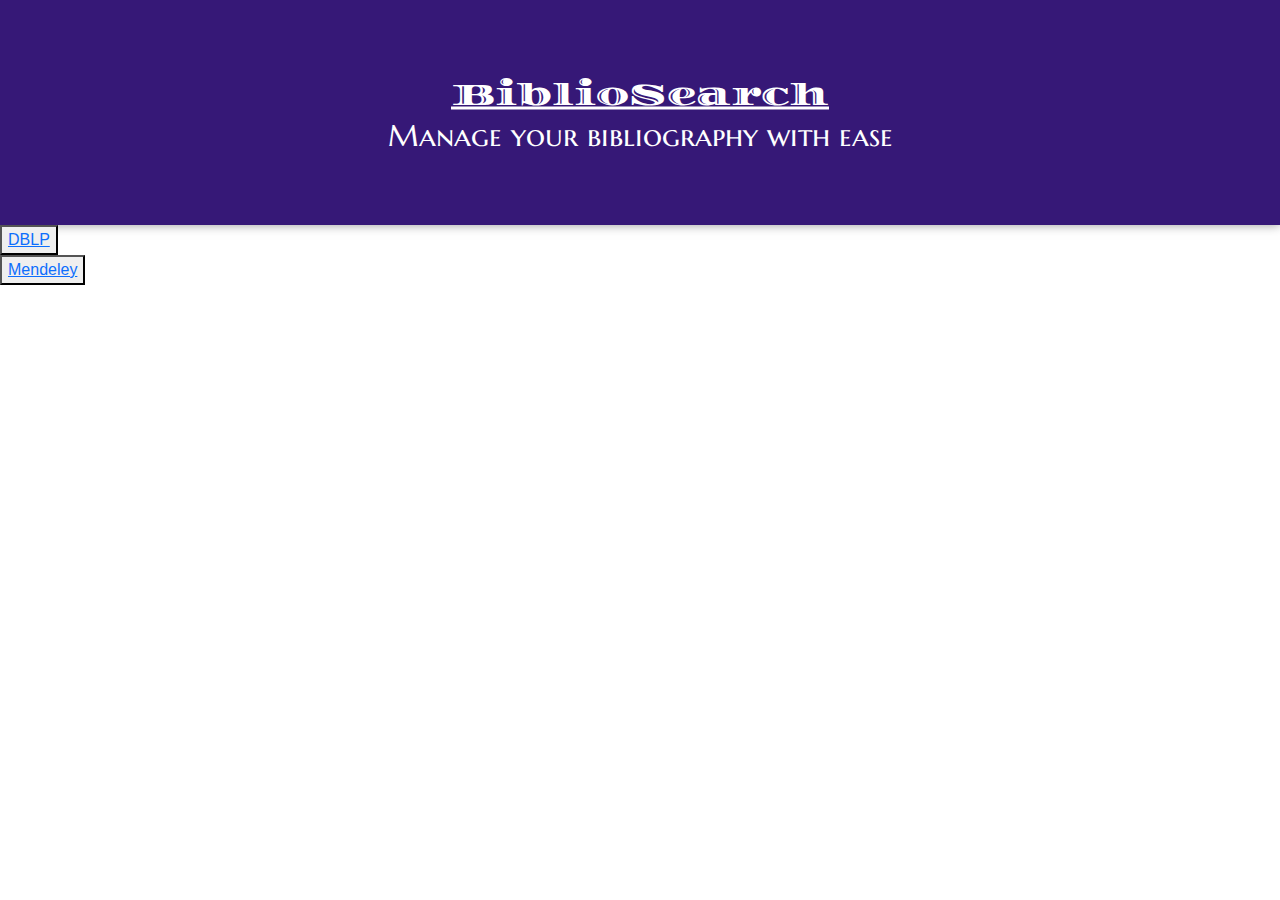
==== index.html @ def5aa13 "Added Homepage index.html" ====
<!DOCTYPE html>
<html>

<head>
	<meta charset="ISO-8859-1">
	<title>BiblioSearch - DBLP Search</title>
	<link href="https://cdn.jsdelivr.net/npm/bootstrap@5.3.3/dist/css/bootstrap.min.css" rel="stylesheet" integrity="sha384-QWTKZyjpPEjISv5WaRU9OFeRpok6YctnYmDr5pNlyT2bRjXh0JMhjY6hW+ALEwIH" crossorigin="anonymous"> 
	<script src="https://cdn.jsdelivr.net/npm/bootstrap@5.3.3/dist/js/bootstrap.bundle.min.js" integrity="sha384-YvpcrYf0tY3lHB60NNkmXc5s9fDVZLESaAA55NDzOxhy9GkcIdslK1eN7N6jIeHz" crossorigin="anonymous"></script>
	<script src="https://ajax.googleapis.com/ajax/libs/jquery/3.7.1/jquery.min.js"></script>
	<link rel="stylesheet" href="standard.css">
</head>

<body>

	<header>
	<div id="header-elements">
		<a id="logo">BiblioSearch</a>
		<h2 id="tag-line">Manage your bibliography with ease</h2>
	</div>
	</header>
	
	<section id ="content">
	
	<div id="dblp-div">
		<button id="dblp-button">
			<a href="dblp-search">
				DBLP
			</a>
		</button>
	</div>
	
	<div id="mendeley-div">
		<button id="mendeley-button">
			<a href="mendeley-search">
				Mendeley
			</a>
		</button>
	</div>
	
	</section>

	<p></p>
	<footer>
	</footer>

</body>
</html>
---- standard.css ----
@charset "ISO-8859-1";
		@import url('https://fonts.googleapis.com/css2?family=Diplomata&display=swap');
		@import url('https://fonts.googleapis.com/css2?family=Marcellus+SC&display=swap');
		@import url('https://fonts.googleapis.com/css2?family=Playfair+Display:ital,wght@0,400..900;1,400..900&display=swap');

body {
	background-color : #ededed;
	font-family : "Open Sans", sans-serif;
	background-color : white;
	position: relative;
	min-height: 100vh;
}

h1 {padding: 40px; text-align: center; font-size: 1.5em;}

li a {text-decoration : none; color : #2d2f31;}

nav {
  width : 300px; 
  background: #d9d9d9;
  margin : 40px auto; 
}

header {
	height: 25vh;
	text-align: center;
	color: white;
	background-color: #361877;
	align-items: center;
	width: 100%;     
    z-index: 101;     /* put the header in fronnt of the left menu bar */
    box-shadow: 0 0 10px rgba(128,128,128,.8); /*shadow */
}

li {
	align-items: left;
	text-align: left;
}

table {
	border: 2px solid #361877;
}

th {
	background-color: #361877;
	color: white;
}

/*#results__result-list {
	border-right: 2px solid #361877;
}*/

footer {
	text-align: center;
	color: white;
	background-color: black;
	position: absolute; 
    bottom: 0; 
    left: 0; 
    z-index: 10;
    width: 100%;
    padding: 10px;
    display: none;
}

.basic-list {
  text-align: center;
  padding: 0;
  list-style-type: none;
}

.basic-list li {padding : 30px;}

.basic-list li {padding : 30px;}

.advanced-search__list__label {
	width: 30%;
	text-align: right;
	font-weight: bold;
}

.result-item {
	text-align: left;
	display: flex;
	align-items: center;
}

.result-item__options{
	width: 15%;
	text-align: center;
	display: flex;
	align-items: center;
}

.result-item__options--right{
	width: 15%;
	text-align: center;
	display: block;
	align-items: right;
}

.result-item__options * {
	margin-right: auto;
}

.result-item__checkbox{
	height: 20px;
	width: 20px;
}

.icon-button{
	 border:0;
     background:none;
     height: 25px;
	 width: 25px;
}

.unformatted-button{
	 border:0;
     background:none;
     margin-left: 5%;
}

.icon-button:focus{
	 background-color:gray;
}

.result-item__title-span{
	width: 80%;
	max-width: 80%;
	text-align: center;
}

.result-item__title{
	width: fit-content;
	font-weight: bold;
	display: block;
	margin-left: 20px;
	text-align: left;
}

.result-item__info__span{
	width: 100%;
	display: inline-block;
}

.result-item__info--date{
	width: 50%;
}

.result-item__info--venue{
	width: 50%;
}

.result-item__title--error{
	width: fit-content;
	font-weight: bold;
	display: block;
	margin-left: 20px;
	text-align: left;
	color: red;
}

.result-item__publisher-title{
	width: fit-content;
	font-weight: bold;
	display: block;
	margin-left: 20px;
	text-align: center;
}

.result-item__title:visited{
	color:black;
}

.result-item__select-button{
	width: fit-content;
	font-weight: bold;
	display: block;
	margin: auto;
	text-align: right;
}

.selected-item {
	text-align: left;
	display: flex;
	align-items: center;
}

.selected-page button {
	background-color: #361877;
	color: white;
}

.left-side-td{
	border-left: 2px solid #361877;
}

.right-side-td{
	border-left: 2px solid #361877;
}

.testdiv{
	text-align: center;
}

#header-elements{
	margin: 0;
	position: relative;
	top: 50%;
	left: 50%;
	transform: translate(-50%, -50%);
}

#logo {
	font-family: "Diplomata", serif;
    font-weight: 400;
    font-size: 30px;
    font-style: normal;
    text-decoration: underline
    }
    
#tag-line {
	font-family: "Marcellus SC", serif;
  	font-weight: 400;
  	font-size: 30px;
  	font-style: normal;
}

#touch {position: absolute; opacity: 0; max-height: 0px; width: 0px; background-color: #361877;}    

#touch:checked + #advanced-search__list {max-height:1000px; transition: max-height .4s ease-in;}

#search-elements {
	margin-top: auto;
	margin-bottom: 30px;
}

#search-bar {
	display: flex;
	justify-content: center;
	align-items: center;
	width: 100hv;
}

#title {
	font-family: "Playfair Display", serif;
  	font-optical-sizing: auto;
  	font-weight: bold;
  	font-size: 36px;
  	font-style: normal;
	text-align: center;
}

#search-bar__method-select {
	max-width: 130px;
	min-width: 75px;
}

#text-input__div {
	width: 33%;
	min-width: 33%
}

#search-bar__search-button {
	background-color: #361877;
}

#advanced-search__elements {
	background-color: white;
	align-items: center;
	margin: auto;
  	width: 33%;
  	min-width: 400px;
  	border: 2px solid #361877;
}
#advanced-search__button {
	background-color: #361877;
	width: 100vh;
	height: 100%;
	display: flex;
  	justify-content: center;
  	align-items: center;
  	width: 100%;
  	height: 100%;
}

#advanced-search__span {
	color : white;
  	font-size : 1.2em;
  	font-variant : small-caps;
  	cursor : pointer;
  	display: block;
	background-color: #361877;
  	justify-content: center;
 	align-items: center;
 	width: 100%;
 	height: 100%;
 	text-align: center;
}

#advanced-search__span::after {
  float: right;
  right: 10%;
  content:"";
}

#advanced-search__dropdown-arrow {
	transform: scaleX(-1);
	transform: scaleY(-1);
	transition: all ease-in-out .3s;
}

.flipped {
	transform: scaleX(2);
	transform: scaleY(2);
}

#results-number-input{
	width: 40%;
	display: inline-block;
	margin-left: 20px;
}

#touch:checked ~ #advanced-search__dropdown-arrow {
  transform: rotate(-180deg);
}

#results-elements{
	border-collapse: collapse;
	background-color: white;
	align-items: center;
	margin: auto;
  	width: 80%;
  	min-width: 400px;
  	margin-top: 50px;
  	text-align: center;
}

#results__result-column{
	width: 65%;
}

#results__selected-column{
	width: 35%;
}

#advanced-search__list {
  clear:both;
  width:100%;
  max-height:0px;
  overflow: hidden;
  transition: max-height .4s ease-out;
  margin-bottom:0;
}

#results__result-list {
text-align: center;
}

#results__selected-td{
	height: 400px;
}

#results__selected-list{
	text-align: center;
	display: block;
	max-height: fit-content;
	height: 100%;
	margin: 0px;
	padding: 0px;
	max-height: 100%;
	overflow-y: scroll;
	
}

#results__options-row{
	padding: 20px;
	padding-bottom: 10px;
}

#result-filters{
	text-align: left;
	display: flex;
	align-items: center;
}

#result-filters__button{
	font-size: 12px;
	padding: 0px;
	margin: 10px;
	background-color: #361877;
	color: white;
	display: inline-block;
}

#result-pagination{
	width: 80%;
}

#pagination-list{
	padding: 0px;
	margin: 0px;
}

.page-link {
	font-size: 12px;
	margin: auto;
	padding: auto;
	color: #361877;
}

#results__selected-list {
text-align: center;
}

#file-upload-input {
	display: none;
}
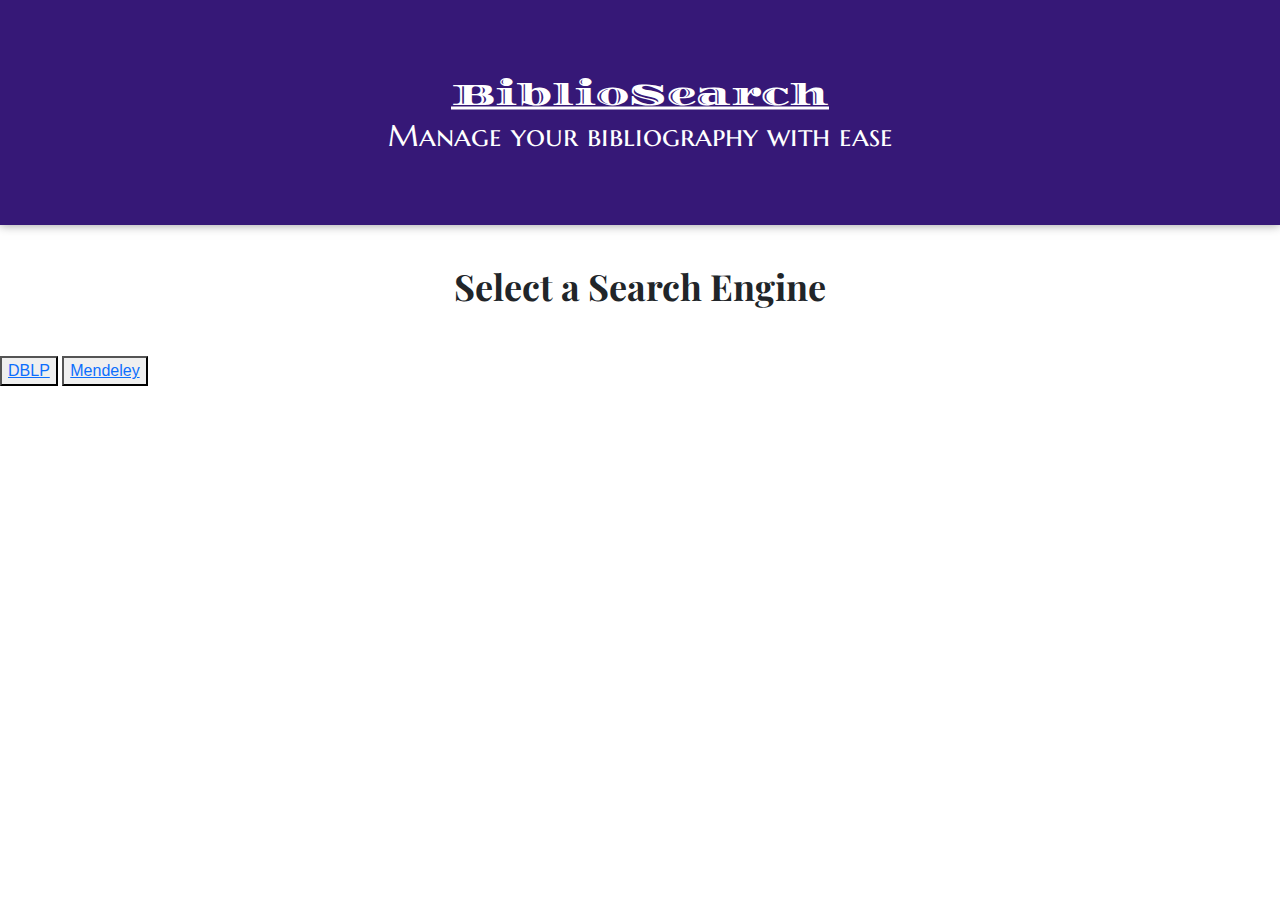
==== commit 93bc72e6: "Added new layout elements index.html" ====
--- a/index.html
+++ b/index.html
@@ -7,7 +7,7 @@
 	<link href="https://cdn.jsdelivr.net/npm/bootstrap@5.3.3/dist/css/bootstrap.min.css" rel="stylesheet" integrity="sha384-QWTKZyjpPEjISv5WaRU9OFeRpok6YctnYmDr5pNlyT2bRjXh0JMhjY6hW+ALEwIH" crossorigin="anonymous"> 
 	<script src="https://cdn.jsdelivr.net/npm/bootstrap@5.3.3/dist/js/bootstrap.bundle.min.js" integrity="sha384-YvpcrYf0tY3lHB60NNkmXc5s9fDVZLESaAA55NDzOxhy9GkcIdslK1eN7N6jIeHz" crossorigin="anonymous"></script>
 	<script src="https://ajax.googleapis.com/ajax/libs/jquery/3.7.1/jquery.min.js"></script>
-	<link rel="stylesheet" href="standard.css">
+	<link rel="stylesheet" href="style/standard.css">
 </head>
 
 <body>
@@ -21,21 +21,27 @@
 	
 	<section id ="content">
 	
-	<div id="dblp-div">
-		<button id="dblp-button">
-			<a href="dblp-search">
-				DBLP
-			</a>
-		</button>
-	</div>
-	
-	<div id="mendeley-div">
-		<button id="mendeley-button">
-			<a href="mendeley-search">
-				Mendeley
-			</a>
-		</button>
-	</div>
+		<div id="title_div">
+		<h1 id="title">Select a Search Engine</h1>
+		</div>
+		
+		<div id="search-engines_div">
+		<span id="dblp-div">
+			<button id="dblp-button">
+				<a href="dblp-search">
+					DBLP
+				</a>
+			</button>
+		</span>
+		
+		<span id="mendeley-div">
+			<button id="mendeley-button">
+				<a href="mendeley-search">
+					Mendeley
+				</a>
+			</button>
+		</span>
+		</div>
 	
 	</section>
 
--- a/style/standard.css
+++ b/style/standard.css
@@ -0,0 +1,424 @@
+@charset "ISO-8859-1";
+		@import url('https://fonts.googleapis.com/css2?family=Diplomata&display=swap');
+		@import url('https://fonts.googleapis.com/css2?family=Marcellus+SC&display=swap');
+		@import url('https://fonts.googleapis.com/css2?family=Playfair+Display:ital,wght@0,400..900;1,400..900&display=swap');
+
+body {
+	background-color : #ededed;
+	font-family : "Open Sans", sans-serif;
+	background-color : white;
+	position: relative;
+	min-height: 100vh;
+}
+
+h1 {padding: 40px; text-align: center; font-size: 1.5em;}
+
+li a {text-decoration : none; color : #2d2f31;}
+
+nav {
+  width : 300px; 
+  background: #d9d9d9;
+  margin : 40px auto; 
+}
+
+header {
+	height: 25vh;
+	text-align: center;
+	color: white;
+	background-color: #361877;
+	align-items: center;
+	width: 100%;     
+    z-index: 101;     /* put the header in fronnt of the left menu bar */
+    box-shadow: 0 0 10px rgba(128,128,128,.8); /*shadow */
+}
+
+li {
+	align-items: left;
+	text-align: left;
+}
+
+table {
+	border: 2px solid #361877;
+}
+
+th {
+	background-color: #361877;
+	color: white;
+}
+
+/*#results__result-list {
+	border-right: 2px solid #361877;
+}*/
+
+footer {
+	text-align: center;
+	color: white;
+	background-color: black;
+	position: absolute; 
+    bottom: 0; 
+    left: 0; 
+    z-index: 10;
+    width: 100%;
+    padding: 10px;
+    display: none;
+}
+
+.basic-list {
+  text-align: center;
+  padding: 0;
+  list-style-type: none;
+}
+
+.basic-list li {padding : 30px;}
+
+.basic-list li {padding : 30px;}
+
+.advanced-search__list__label {
+	width: 30%;
+	text-align: right;
+	font-weight: bold;
+}
+
+.result-item {
+	text-align: left;
+	display: flex;
+	align-items: center;
+}
+
+.result-item__options{
+	width: 15%;
+	text-align: center;
+	display: flex;
+	align-items: center;
+}
+
+.result-item__options--right{
+	width: 15%;
+	text-align: center;
+	display: block;
+	align-items: right;
+}
+
+.result-item__options * {
+	margin-right: auto;
+}
+
+.result-item__checkbox{
+	height: 20px;
+	width: 20px;
+}
+
+.icon-button{
+	 border:0;
+     background:none;
+     height: 25px;
+	 width: 25px;
+}
+
+.unformatted-button{
+	 border:0;
+     background:none;
+     margin-left: 5%;
+}
+
+.icon-button:focus{
+	 background-color:gray;
+}
+
+.result-item__title-span{
+	width: 80%;
+	max-width: 80%;
+	text-align: center;
+}
+
+.result-item__title{
+	width: fit-content;
+	font-weight: bold;
+	display: block;
+	margin-left: 20px;
+	text-align: left;
+}
+
+.result-item__info__span{
+	width: 100%;
+	display: inline-block;
+}
+
+.result-item__info--date{
+	width: 50%;
+}
+
+.result-item__info--venue{
+	width: 50%;
+}
+
+.result-item__title--error{
+	width: fit-content;
+	font-weight: bold;
+	display: block;
+	margin-left: 20px;
+	text-align: left;
+	color: red;
+}
+
+.result-item__publisher-title{
+	width: fit-content;
+	font-weight: bold;
+	display: block;
+	margin-left: 20px;
+	text-align: center;
+}
+
+.result-item__title:visited{
+	color:black;
+}
+
+.result-item__select-button{
+	width: fit-content;
+	font-weight: bold;
+	display: block;
+	margin: auto;
+	text-align: right;
+}
+
+.selected-item {
+	text-align: left;
+	display: flex;
+	align-items: center;
+}
+
+.selected-page button {
+	background-color: #361877;
+	color: white;
+}
+
+.left-side-td{
+	border-left: 2px solid #361877;
+}
+
+.right-side-td{
+	border-left: 2px solid #361877;
+}
+
+.testdiv{
+	text-align: center;
+}
+
+#header-elements{
+	margin: 0;
+	position: relative;
+	top: 50%;
+	left: 50%;
+	transform: translate(-50%, -50%);
+}
+
+#logo {
+	font-family: "Diplomata", serif;
+    font-weight: 400;
+    font-size: 30px;
+    font-style: normal;
+    text-decoration: underline
+    }
+    
+#tag-line {
+	font-family: "Marcellus SC", serif;
+  	font-weight: 400;
+  	font-size: 30px;
+  	font-style: normal;
+}
+
+#touch {position: absolute; opacity: 0; max-height: 0px; width: 0px; background-color: #361877;}    
+
+#touch:checked + #advanced-search__list {max-height:1000px; transition: max-height .4s ease-in;}
+
+#search-elements {
+	margin-top: auto;
+	margin-bottom: 30px;
+}
+
+#search-bar {
+	display: flex;
+	justify-content: center;
+	align-items: center;
+	width: 100hv;
+}
+
+#title {
+	font-family: "Playfair Display", serif;
+  	font-optical-sizing: auto;
+  	font-weight: bold;
+  	font-size: 36px;
+  	font-style: normal;
+	text-align: center;
+}
+
+#search-bar__method-select {
+	max-width: 130px;
+	min-width: 75px;
+}
+
+#search-bar__limit-select {
+	max-width: 130px;
+	min-width: 75px;
+}
+
+#text-input__div {
+	width: 33%;
+	min-width: 33%
+}
+
+#search-bar__search-button {
+	background-color: #361877;
+}
+
+#advanced-search__elements {
+	background-color: white;
+	align-items: center;
+	margin: auto;
+  	width: 33%;
+  	min-width: 400px;
+  	border: 2px solid #361877;
+}
+#advanced-search__button {
+	background-color: #361877;
+	width: 100vh;
+	height: 100%;
+	display: flex;
+  	justify-content: center;
+  	align-items: center;
+  	width: 100%;
+  	height: 100%;
+}
+
+#advanced-search__span {
+	color : white;
+  	font-size : 1.2em;
+  	font-variant : small-caps;
+  	cursor : pointer;
+  	display: block;
+	background-color: #361877;
+  	justify-content: center;
+ 	align-items: center;
+ 	width: 100%;
+ 	height: 100%;
+ 	text-align: center;
+}
+
+#advanced-search__span::after {
+  float: right;
+  right: 10%;
+  content:"";
+}
+
+#advanced-search__dropdown-arrow {
+	transform: scaleX(-1);
+	transform: scaleY(-1);
+	transition: all ease-in-out .3s;
+}
+
+.flipped {
+	transform: scaleX(2);
+	transform: scaleY(2);
+}
+
+#results-number-input{
+	width: 40%;
+	display: inline-block;
+	margin-left: 20px;
+}
+
+#touch:checked ~ #advanced-search__dropdown-arrow {
+  transform: rotate(-180deg);
+}
+
+#results-elements{
+	border-collapse: collapse;
+	background-color: white;
+	align-items: center;
+	margin: auto;
+  	width: 80%;
+  	min-width: 400px;
+  	margin-top: 50px;
+  	text-align: center;
+}
+
+#results__result-column{
+	width: 65%;
+}
+
+#results__selected-column{
+	width: 35%;
+}
+
+#advanced-search__list {
+  clear:both;
+  width:100%;
+  max-height:0px;
+  overflow: hidden;
+  transition: max-height .4s ease-out;
+  margin-bottom:0;
+}
+
+#results__result-list {
+text-align: center;
+}
+
+#results__selected-td{
+	height: 400px;
+}
+
+#results__selected-list{
+	text-align: center;
+	display: block;
+	max-height: fit-content;
+	height: 100%;
+	margin: 0px;
+	padding: 0px;
+	max-height: 100%;
+	overflow-y: scroll;
+	
+}
+
+#results__options-row{
+	padding: 20px;
+	padding-bottom: 10px;
+}
+
+#result-filters{
+	text-align: left;
+	display: flex;
+	align-items: center;
+}
+
+#result-filters__button{
+	font-size: 12px;
+	padding: 0px;
+	margin: 10px;
+	background-color: #361877;
+	color: white;
+	display: inline-block;
+}
+
+#result-pagination{
+	width: 80%;
+}
+
+#pagination-list{
+	padding: 0px;
+	margin: 0px;
+}
+
+.page-link {
+	font-size: 12px;
+	margin: auto;
+	padding: auto;
+	color: #361877;
+}
+
+#results__selected-list {
+text-align: center;
+}
+
+#file-upload-input {
+	display: none;
+}
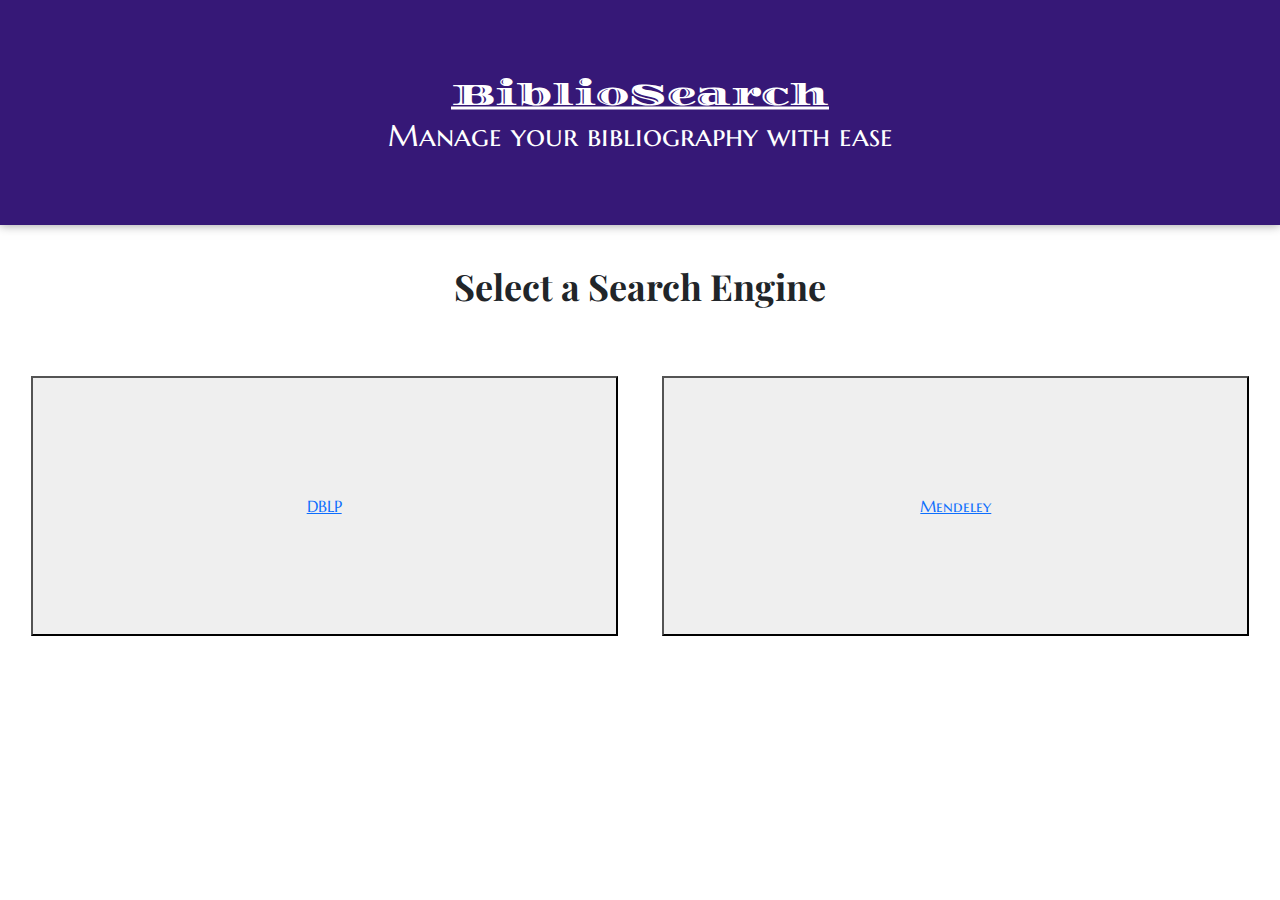
==== commit 94cc57b2: "gave labels the engine-label class index.html" ====
--- a/index.html
+++ b/index.html
@@ -26,17 +26,17 @@
 		</div>
 		
 		<div id="search-engines_div">
-		<span id="dblp-div">
-			<button id="dblp-button">
-				<a href="dblp-search">
+		<span class="engine-div">
+			<button class="engine-button">
+				<a class="engine-label" href="dblp-search">
 					DBLP
 				</a>
 			</button>
 		</span>
 		
-		<span id="mendeley-div">
-			<button id="mendeley-button">
-				<a href="mendeley-search">
+		<span class="engine-div">
+			<button class="engine-button">
+				<a class="engine-label" href="mendeley-search">
 					Mendeley
 				</a>
 			</button>
--- a/style/standard.css
+++ b/style/standard.css
@@ -422,3 +422,29 @@
 #file-upload-input {
 	display: none;
 }
+
+.engine-div{
+	height: 100%;
+	width: 49%;
+	display: inline-block;
+	padding: 20px;
+}
+
+.engine-button{
+	height: 100%;
+	width: 100%;
+	display: inline-block;
+}
+
+.engine-label{
+	font-family: "Marcellus SC", serif;
+}
+
+#search-engines_div{
+	height:100%;
+	text-align:center;
+}
+
+#content{
+	height:300px;
+}
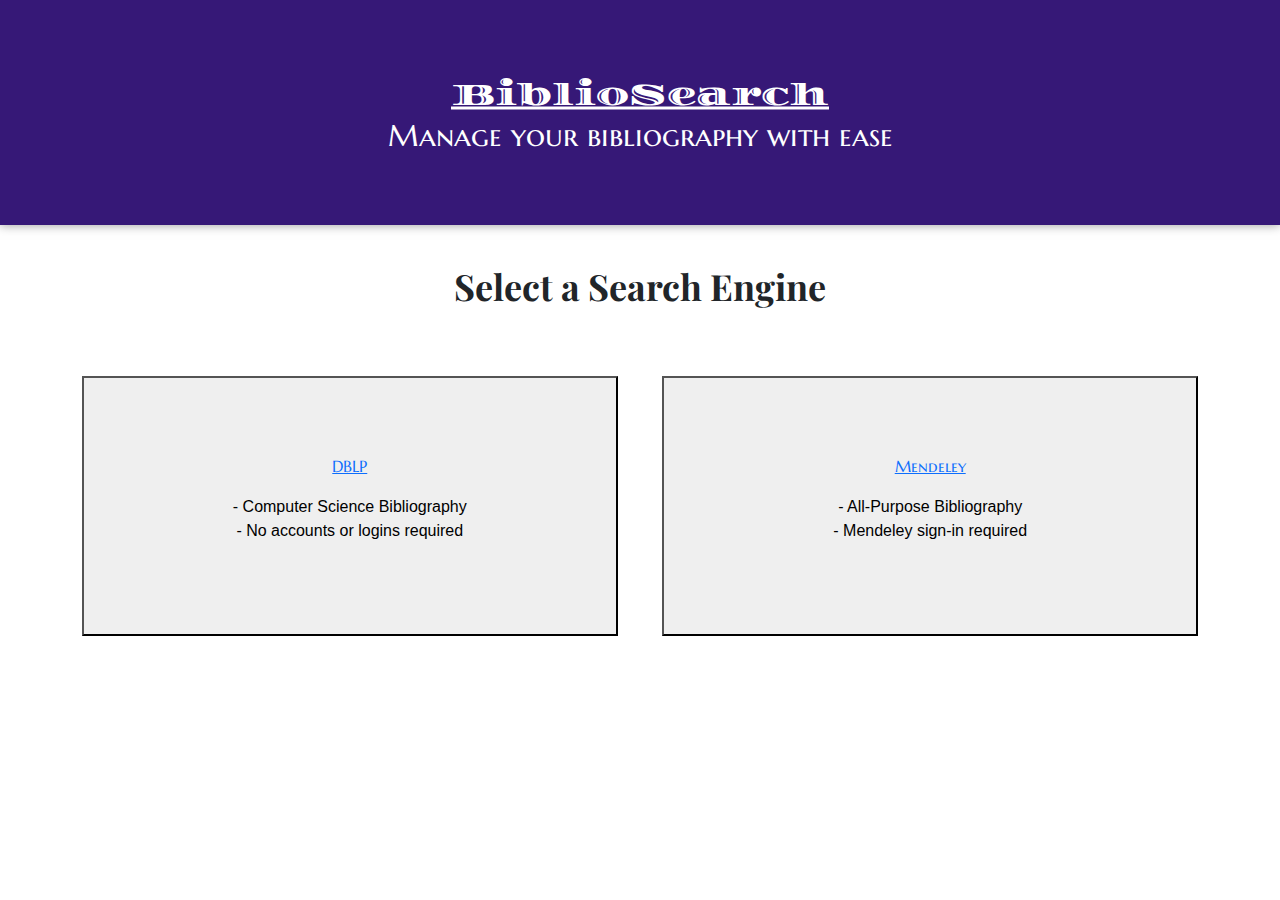
==== commit 028a52b8: "Added search engine descriptions index.html" ====
--- a/index.html
+++ b/index.html
@@ -31,6 +31,14 @@
 				<a class="engine-label" href="dblp-search">
 					DBLP
 				</a>
+				<div>
+					<p></p>
+					<p>
+						- Computer Science Bibliography
+						<br>
+						- No accounts or logins required
+					</p>
+				</div>
 			</button>
 		</span>
 		
@@ -39,6 +47,14 @@
 				<a class="engine-label" href="mendeley-search">
 					Mendeley
 				</a>
+				<div>
+					<p></p>
+					<p>
+						- All-Purpose Bibliography
+						<br>
+						- Mendeley sign-in required
+					</p>
+				</div>
 			</button>
 		</span>
 		</div>
--- a/style/standard.css
+++ b/style/standard.css
@@ -425,7 +425,7 @@
 
 .engine-div{
 	height: 100%;
-	width: 49%;
+	width: 45%;
 	display: inline-block;
 	padding: 20px;
 }
@@ -434,7 +434,14 @@
 	height: 100%;
 	width: 100%;
 	display: inline-block;
-}
+	transition: all 0.3s ease; 
+}
+
+.engine-button:hover { 
+  transform: scale(1.1); 
+    z-index: 101;     /* put the header in fronnt of the left menu bar */
+    box-shadow: 0 0 10px rgba(128,128,128,.8); /*shadow */
+} 
 
 .engine-label{
 	font-family: "Marcellus SC", serif;
